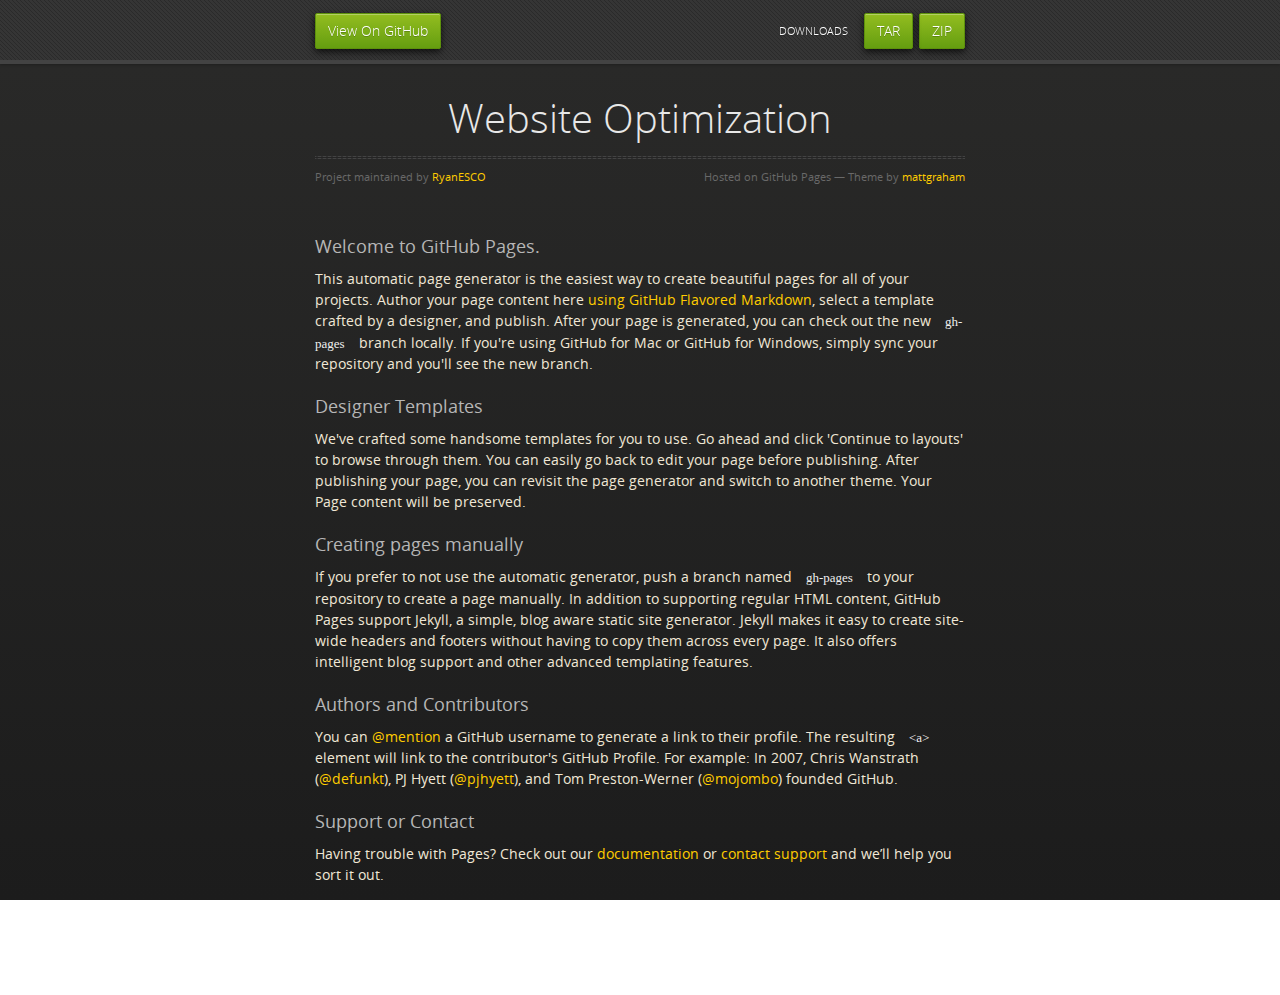
==== index.html @ 78e7f3bd "Create gh-pages branch via GitHub" ====
<!doctype html>
<html>
  <head>
    <meta charset="utf-8">
    <meta http-equiv="X-UA-Compatible" content="chrome=1">
    <title>Website Optimization by RyanESCO</title>
    <link rel="stylesheet" href="stylesheets/styles.css">
    <link rel="stylesheet" href="stylesheets/github-dark.css">
    <script src="https://ajax.googleapis.com/ajax/libs/jquery/1.7.1/jquery.min.js"></script>
    <script src="javascripts/respond.js"></script>
    <!--[if lt IE 9]>
      <script src="//html5shiv.googlecode.com/svn/trunk/html5.js"></script>
    <![endif]-->
    <!--[if lt IE 8]>
    <link rel="stylesheet" href="stylesheets/ie.css">
    <![endif]-->
    <meta name="viewport" content="width=device-width, initial-scale=1, user-scalable=no">

  </head>
  <body>
      <div id="header">
        <nav>
          <li class="fork"><a href="https://github.com/RyanESCO/frontend-nanodegree-mobile-portfolio">View On GitHub</a></li>
          <li class="downloads"><a href="https://github.com/RyanESCO/frontend-nanodegree-mobile-portfolio/zipball/master">ZIP</a></li>
          <li class="downloads"><a href="https://github.com/RyanESCO/frontend-nanodegree-mobile-portfolio/tarball/master">TAR</a></li>
          <li class="title">DOWNLOADS</li>
        </nav>
      </div><!-- end header -->

    <div class="wrapper">

      <section>
        <div id="title">
          <h1>Website Optimization</h1>
          <p></p>
          <hr>
          <span class="credits left">Project maintained by <a href="https://github.com/RyanESCO">RyanESCO</a></span>
          <span class="credits right">Hosted on GitHub Pages &mdash; Theme by <a href="https://twitter.com/michigangraham">mattgraham</a></span>
        </div>

        <h3>
<a id="welcome-to-github-pages" class="anchor" href="#welcome-to-github-pages" aria-hidden="true"><span class="octicon octicon-link"></span></a>Welcome to GitHub Pages.</h3>

<p>This automatic page generator is the easiest way to create beautiful pages for all of your projects. Author your page content here <a href="https://guides.github.com/features/mastering-markdown/">using GitHub Flavored Markdown</a>, select a template crafted by a designer, and publish. After your page is generated, you can check out the new <code>gh-pages</code> branch locally. If you're using GitHub for Mac or GitHub for Windows, simply sync your repository and you'll see the new branch.</p>

<h3>
<a id="designer-templates" class="anchor" href="#designer-templates" aria-hidden="true"><span class="octicon octicon-link"></span></a>Designer Templates</h3>

<p>We've crafted some handsome templates for you to use. Go ahead and click 'Continue to layouts' to browse through them. You can easily go back to edit your page before publishing. After publishing your page, you can revisit the page generator and switch to another theme. Your Page content will be preserved.</p>

<h3>
<a id="creating-pages-manually" class="anchor" href="#creating-pages-manually" aria-hidden="true"><span class="octicon octicon-link"></span></a>Creating pages manually</h3>

<p>If you prefer to not use the automatic generator, push a branch named <code>gh-pages</code> to your repository to create a page manually. In addition to supporting regular HTML content, GitHub Pages support Jekyll, a simple, blog aware static site generator. Jekyll makes it easy to create site-wide headers and footers without having to copy them across every page. It also offers intelligent blog support and other advanced templating features.</p>

<h3>
<a id="authors-and-contributors" class="anchor" href="#authors-and-contributors" aria-hidden="true"><span class="octicon octicon-link"></span></a>Authors and Contributors</h3>

<p>You can <a href="https://github.com/blog/821" class="user-mention">@mention</a> a GitHub username to generate a link to their profile. The resulting <code>&lt;a&gt;</code> element will link to the contributor's GitHub Profile. For example: In 2007, Chris Wanstrath (<a href="https://github.com/defunkt" class="user-mention">@defunkt</a>), PJ Hyett (<a href="https://github.com/pjhyett" class="user-mention">@pjhyett</a>), and Tom Preston-Werner (<a href="https://github.com/mojombo" class="user-mention">@mojombo</a>) founded GitHub.</p>

<h3>
<a id="support-or-contact" class="anchor" href="#support-or-contact" aria-hidden="true"><span class="octicon octicon-link"></span></a>Support or Contact</h3>

<p>Having trouble with Pages? Check out our <a href="https://help.github.com/pages">documentation</a> or <a href="https://github.com/contact">contact support</a> and we’ll help you sort it out.</p>
      </section>

    </div>
    <!--[if !IE]><script>fixScale(document);</script><![endif]-->
    
  </body>
</html>
---- stylesheets/styles.css ----
@font-face {
  font-family: 'OpenSansLight';
  src: url("../fonts/OpenSans-Light-webfont.eot");
  src: url("../fonts/OpenSans-Light-webfont.eot?#iefix") format("embedded-opentype"), url("../fonts/OpenSans-Light-webfont.woff") format("woff"), url("../fonts/OpenSans-Light-webfont.ttf") format("truetype"), url("../fonts/OpenSans-Light-webfont.svg#OpenSansLight") format("svg");
  font-weight: normal;
  font-style: normal;
}

@font-face {
  font-family: 'OpenSansLightItalic';
  src: url("../fonts/OpenSans-LightItalic-webfont.eot");
  src: url("../fonts/OpenSans-LightItalic-webfont.eot?#iefix") format("embedded-opentype"), url("../fonts/OpenSans-LightItalic-webfont.woff") format("woff"), url("../fonts/OpenSans-LightItalic-webfont.ttf") format("truetype"), url("../fonts/OpenSans-LightItalic-webfont.svg#OpenSansLightItalic") format("svg");
  font-weight: normal;
  font-style: normal;
}

@font-face {
  font-family: 'OpenSansRegular';
  src: url("../fonts/OpenSans-Regular-webfont.eot");
  src: url("../fonts/OpenSans-Regular-webfont.eot?#iefix") format("embedded-opentype"), url("../fonts/OpenSans-Regular-webfont.woff") format("woff"), url("../fonts/OpenSans-Regular-webfont.ttf") format("truetype"), url("../fonts/OpenSans-Regular-webfont.svg#OpenSansRegular") format("svg");
  font-weight: normal;
  font-style: normal;
  -webkit-font-smoothing: antialiased;
}

@font-face {
  font-family: 'OpenSansItalic';
  src: url("../fonts/OpenSans-Italic-webfont.eot");
  src: url("../fonts/OpenSans-Italic-webfont.eot?#iefix") format("embedded-opentype"), url("../fonts/OpenSans-Italic-webfont.woff") format("woff"), url("../fonts/OpenSans-Italic-webfont.ttf") format("truetype"), url("../fonts/OpenSans-Italic-webfont.svg#OpenSansItalic") format("svg");
  font-weight: normal;
  font-style: normal;
  -webkit-font-smoothing: antialiased;
}

@font-face {
  font-family: 'OpenSansSemibold';
  src: url("../fonts/OpenSans-Semibold-webfont.eot");
  src: url("../fonts/OpenSans-Semibold-webfont.eot?#iefix") format("embedded-opentype"), url("../fonts/OpenSans-Semibold-webfont.woff") format("woff"), url("../fonts/OpenSans-Semibold-webfont.ttf") format("truetype"), url("../fonts/OpenSans-Semibold-webfont.svg#OpenSansSemibold") format("svg");
  font-weight: normal;
  font-style: normal;
  -webkit-font-smoothing: antialiased;
}

@font-face {
  font-family: 'OpenSansSemiboldItalic';
  src: url("../fonts/OpenSans-SemiboldItalic-webfont.eot");
  src: url("../fonts/OpenSans-SemiboldItalic-webfont.eot?#iefix") format("embedded-opentype"), url("../fonts/OpenSans-SemiboldItalic-webfont.woff") format("woff"), url("../fonts/OpenSans-SemiboldItalic-webfont.ttf") format("truetype"), url("../fonts/OpenSans-SemiboldItalic-webfont.svg#OpenSansSemiboldItalic") format("svg");
  font-weight: normal;
  font-style: normal;
  -webkit-font-smoothing: antialiased;
}

@font-face {
  font-family: 'OpenSansBold';
  src: url("../fonts/OpenSans-Bold-webfont.eot");
  src: url("../fonts/OpenSans-Bold-webfont.eot?#iefix") format("embedded-opentype"), url("../fonts/OpenSans-Bold-webfont.woff") format("woff"), url("../fonts/OpenSans-Bold-webfont.ttf") format("truetype"), url("../fonts/OpenSans-Bold-webfont.svg#OpenSansBold") format("svg");
  font-weight: normal;
  font-style: normal;
  -webkit-font-smoothing: antialiased;
}

@font-face {
  font-family: 'OpenSansBoldItalic';
  src: url("../fonts/OpenSans-BoldItalic-webfont.eot");
  src: url("../fonts/OpenSans-BoldItalic-webfont.eot?#iefix") format("embedded-opentype"), url("../fonts/OpenSans-BoldItalic-webfont.woff") format("woff"), url("../fonts/OpenSans-BoldItalic-webfont.ttf") format("truetype"), url("../fonts/OpenSans-BoldItalic-webfont.svg#OpenSansBoldItalic") format("svg");
  font-weight: normal;
  font-style: normal;
  -webkit-font-smoothing: antialiased;
}

/* normalize.css 2012-02-07T12:37 UTC - https://github.com/necolas/normalize.css */
/* =============================================================================
   HTML5 display definitions
   ========================================================================== */
/*
 * Corrects block display not defined in IE6/7/8/9 & FF3
 */
article,
aside,
details,
figcaption,
figure,
footer,
header,
hgroup,
nav,
section,
summary {
  display: block;
}

/*
 * Corrects inline-block display not defined in IE6/7/8/9 & FF3
 */
audio,
canvas,
video {
  display: inline-block;
  *display: inline;
  *zoom: 1;
}

/*
 * Prevents modern browsers from displaying 'audio' without controls
 */
audio:not([controls]) {
  display: none;
}

/*
 * Addresses styling for 'hidden' attribute not present in IE7/8/9, FF3, S4
 * Known issue: no IE6 support
 */
[hidden] {
  display: none;
}

/* =============================================================================
   Base
   ========================================================================== */
/*
 * 1. Corrects text resizing oddly in IE6/7 when body font-size is set using em units
 *    http://clagnut.com/blog/348/#c790
 * 2. Prevents iOS text size adjust after orientation change, without disabling user zoom
 *    www.456bereastreet.com/archive/201012/controlling_text_size_in_safari_for_ios_without_disabling_user_zoom/
 */
html {
  font-size: 100%;
  /* 1 */
  -webkit-text-size-adjust: 100%;
  /* 2 */
  -ms-text-size-adjust: 100%;
  /* 2 */
}

/*
 * Addresses font-family inconsistency between 'textarea' and other form elements.
 */
html,
button,
input,
select,
textarea {
  font-family: sans-serif;
}

/*
 * Addresses margins handled incorrectly in IE6/7
 */
body {
  margin: 0;
}

/* =============================================================================
   Links
   ========================================================================== */
/*
 * Addresses outline displayed oddly in Chrome
 */
a:focus {
  outline: thin dotted;
}

/*
 * Improves readability when focused and also mouse hovered in all browsers
 * people.opera.com/patrickl/experiments/keyboard/test
 */
a:hover,
a:active {
  outline: 0;
}

/* =============================================================================
   Typography
   ========================================================================== */
/*
 * Addresses font sizes and margins set differently in IE6/7
 * Addresses font sizes within 'section' and 'article' in FF4+, Chrome, S5
 */
h1 {
  font-size: 2em;
  margin: 0.67em 0;
}

h2 {
  font-size: 1.5em;
  margin: 0.83em 0;
}

h3 {
  font-size: 1.17em;
  margin: 1em 0;
}

h4 {
  font-size: 1em;
  margin: 1.33em 0;
}

h5 {
  font-size: 0.83em;
  margin: 1.67em 0;
}

h6 {
  font-size: 0.75em;
  margin: 2.33em 0;
}

/*
 * Addresses styling not present in IE7/8/9, S5, Chrome
 */
abbr[title] {
  border-bottom: 1px dotted;
}

/*
 * Addresses style set to 'bolder' in FF3+, S4/5, Chrome
*/
b,
strong {
  font-weight: bold;
}

blockquote {
  margin: 1em 40px;
}

/*
 * Addresses styling not present in S5, Chrome
 */
dfn {
  font-style: italic;
}

/*
 * Addresses styling not present in IE6/7/8/9
 */
mark {
  background: #ff0;
  color: #000;
}

/*
 * Addresses margins set differently in IE6/7
 */
p,
pre {
  margin: 1em 0;
}

/*
 * Corrects font family set oddly in IE6, S4/5, Chrome
 * en.wikipedia.org/wiki/User:Davidgothberg/Test59
 */
pre,
code,
kbd,
samp {
  font-family: monospace, serif;
  _font-family: 'courier new', monospace;
  font-size: 1em;
}

/*
 * 1. Addresses CSS quotes not supported in IE6/7
 * 2. Addresses quote property not supported in S4
 */
/* 1 */
q {
  quotes: none;
}

/* 2 */
q:before,
q:after {
  content: '';
  content: none;
}

small {
  font-size: 75%;
}

/*
 * Prevents sub and sup affecting line-height in all browsers
 * gist.github.com/413930
 */
sub,
sup {
  font-size: 75%;
  line-height: 0;
  position: relative;
  vertical-align: baseline;
}

sup {
  top: -0.5em;
}

sub {
  bottom: -0.25em;
}

/* =============================================================================
   Lists
   ========================================================================== */
/*
 * Addresses margins set differently in IE6/7
 */
dl,
menu,
ol,
ul {
  margin: 1em 0;
}

dd {
  margin: 0 0 0 40px;
}

/*
 * Addresses paddings set differently in IE6/7
 */
menu,
ol,
ul {
  padding: 0 0 0 40px;
}

/*
 * Corrects list images handled incorrectly in IE7
 */
nav ul,
nav ol {
  list-style: none;
  list-style-image: none;
}

/* =============================================================================
   Embedded content
   ========================================================================== */
/*
 * 1. Removes border when inside 'a' element in IE6/7/8/9, FF3
 * 2. Improves image quality when scaled in IE7
 *    code.flickr.com/blog/2008/11/12/on-ui-quality-the-little-things-client-side-image-resizing/
 */
img {
  border: 0;
  /* 1 */
  -ms-interpolation-mode: bicubic;
  /* 2 */
}

/*
 * Corrects overflow displayed oddly in IE9
 */
svg:not(:root) {
  overflow: hidden;
}

/* =============================================================================
   Figures
   ========================================================================== */
/*
 * Addresses margin not present in IE6/7/8/9, S5, O11
 */
figure {
  margin: 0;
}

/* =============================================================================
   Forms
   ========================================================================== */
/*
 * Corrects margin displayed oddly in IE6/7
 */
form {
  margin: 0;
}

/*
 * Define consistent border, margin, and padding
 */
fieldset {
  border: 1px solid #c0c0c0;
  margin: 0 2px;
  padding: 0.35em 0.625em 0.75em;
}

/*
 * 1. Corrects color not being inherited in IE6/7/8/9
 * 2. Corrects text not wrapping in FF3 
 * 3. Corrects alignment displayed oddly in IE6/7
 */
legend {
  border: 0;
  /* 1 */
  padding: 0;
  white-space: normal;
  /* 2 */
  *margin-left: -7px;
  /* 3 */
}

/*
 * 1. Corrects font size not being inherited in all browsers
 * 2. Addresses margins set differently in IE6/7, FF3+, S5, Chrome
 * 3. Improves appearance and consistency in all browsers
 */
button,
input,
select,
textarea {
  font-size: 100%;
  /* 1 */
  margin: 0;
  /* 2 */
  vertical-align: baseline;
  /* 3 */
  *vertical-align: middle;
  /* 3 */
}

/*
 * Addresses FF3/4 setting line-height on 'input' using !important in the UA stylesheet
 */
button,
input {
  line-height: normal;
  /* 1 */
}

/*
 * 1. Improves usability and consistency of cursor style between image-type 'input' and others
 * 2. Corrects inability to style clickable 'input' types in iOS
 * 3. Removes inner spacing in IE7 without affecting normal text inputs
 *    Known issue: inner spacing remains in IE6
 */
button,
input[type="button"],
input[type="reset"],
input[type="submit"] {
  cursor: pointer;
  /* 1 */
  -webkit-appearance: button;
  /* 2 */
  *overflow: visible;
  /* 3 */
}

/*
 * Re-set default cursor for disabled elements
 */
button[disabled],
input[disabled] {
  cursor: default;
}

/*
 * 1. Addresses box sizing set to content-box in IE8/9
 * 2. Removes excess padding in IE8/9
 * 3. Removes excess padding in IE7
      Known issue: excess padding remains in IE6
 */
input[type="checkbox"],
input[type="radio"] {
  box-sizing: border-box;
  /* 1 */
  padding: 0;
  /* 2 */
  *height: 13px;
  /* 3 */
  *width: 13px;
  /* 3 */
}

/*
 * 1. Addresses appearance set to searchfield in S5, Chrome
 * 2. Addresses box-sizing set to border-box in S5, Chrome (include -moz to future-proof)
 */
input[type="search"] {
  -webkit-appearance: textfield;
  /* 1 */
  -moz-box-sizing: content-box;
  -webkit-box-sizing: content-box;
  /* 2 */
  box-sizing: content-box;
}

/*
 * Removes inner padding and search cancel button in S5, Chrome on OS X
 */
input[type="search"]::-webkit-search-decoration,
input[type="search"]::-webkit-search-cancel-button {
  -webkit-appearance: none;
}

/*
 * Removes inner padding and border in FF3+
 * www.sitepen.com/blog/2008/05/14/the-devils-in-the-details-fixing-dojos-toolbar-buttons/
 */
button::-moz-focus-inner,
input::-moz-focus-inner {
  border: 0;
  padding: 0;
}

/*
 * 1. Removes default vertical scrollbar in IE6/7/8/9
 * 2. Improves readability and alignment in all browsers
 */
textarea {
  overflow: auto;
  /* 1 */
  vertical-align: top;
  /* 2 */
}

/* =============================================================================
   Tables
   ========================================================================== */
/*
 * Remove most spacing between table cells
 */
table {
  border-collapse: collapse;
  border-spacing: 0;
}

body {
  padding: 0px 0 20px 0px;
  margin: 0px;
  font: 14px/1.5 "OpenSansRegular", "Helvetica Neue", Helvetica, Arial, sans-serif;
  color: #f0e7d5;
  font-weight: normal;
  background: #252525;
  background-attachment: fixed !important;
  background: -webkit-gradient(linear, 50% 0%, 50% 100%, color-stop(0%, #2a2a29), color-stop(100%, #1c1c1c));
  background: -webkit-linear-gradient(#2a2a29, #1c1c1c);
  background: -moz-linear-gradient(#2a2a29, #1c1c1c);
  background: -o-linear-gradient(#2a2a29, #1c1c1c);
  background: -ms-linear-gradient(#2a2a29, #1c1c1c);
  background: linear-gradient(#2a2a29, #1c1c1c);
}

h1, h2, h3, h4, h5, h6 {
  color: #e8e8e8;
  margin: 0 0 10px;
  font-family: 'OpenSansRegular', "Helvetica Neue", Helvetica, Arial, sans-serif;
  font-weight: normal;
}

p, ul, ol, table, pre, dl {
  margin: 0 0 20px;
}

h1, h2, h3 {
  line-height: 1.1;
}

h1 {
  font-size: 28px;
}

h2 {
  font-size: 24px;
}

h4, h5, h6 {
  color: #e8e8e8;
}

h3 {
  font-size: 18px;
  line-height: 24px;
  font-family: 'OpenSansRegular', "Helvetica Neue", Helvetica, Arial, sans-serif !important;
  font-weight: normal;
  color: #b6b6b6;
}

a {
  color: #ffcc00;
  font-weight: 400;
  text-decoration: none;
}
a:hover {
  color: #ffeb9b;
}

a small {
  font-size: 11px;
  color: #666;
  margin-top: -0.6em;
  display: block;
}

ul {
  list-style-image: url("../images/bullet.png");
}

strong {
  font-family: 'OpenSansBold', "Helvetica Neue", Helvetica, Arial, sans-serif !important;
  font-weight: normal;
}

.wrapper {
  max-width: 650px;
  margin: 0 auto;
  position: relative;
  padding: 0 20px;
}

section img {
  max-width: 100%;
}

blockquote {
  border-left: 3px solid #ffcc00;
  margin: 0;
  padding: 0 0 0 20px;
  font-style: italic;
}

code {
  font-family: "Lucida Sans", Monaco, Bitstream Vera Sans Mono, Lucida Console, Terminal;
  color: #efefef;
  font-size: 13px;
  margin: 0 4px;
  padding: 4px 6px;
  -moz-border-radius: 2px;
  -webkit-border-radius: 2px;
  -o-border-radius: 2px;
  -ms-border-radius: 2px;
  -khtml-border-radius: 2px;
  border-radius: 2px;
}

pre {
  padding: 8px 15px;
  background: #191919;
  -moz-border-radius: 2px;
  -webkit-border-radius: 2px;
  -o-border-radius: 2px;
  -ms-border-radius: 2px;
  -khtml-border-radius: 2px;
  border-radius: 2px;
  border: 1px solid #121212;
  -moz-box-shadow: inset 0 1px 3px rgba(0, 0, 0, 0.3);
  -webkit-box-shadow: inset 0 1px 3px rgba(0, 0, 0, 0.3);
  -o-box-shadow: inset 0 1px 3px rgba(0, 0, 0, 0.3);
  box-shadow: inset 0 1px 3px rgba(0, 0, 0, 0.3);
  overflow: auto;
  overflow-y: hidden;
}
pre code {
  color: #efefef;
  text-shadow: 0px 1px 0px #000;
  margin: 0;
  padding: 0;
}

table {
  width: 100%;
  border-collapse: collapse;
}

th {
  text-align: left;
  padding: 5px 10px;
  border-bottom: 1px solid #434343;
  color: #b6b6b6;
  font-family: 'OpenSansSemibold', "Helvetica Neue", Helvetica, Arial, sans-serif !important;
  font-weight: normal;
}

td {
  text-align: left;
  padding: 5px 10px;
  border-bottom: 1px solid #434343;
}

hr {
  border: 0;
  outline: none;
  height: 3px;
  background: transparent url("../images/hr.gif") center center repeat-x;
  margin: 0 0 20px;
}

dt {
  color: #F0E7D5;
  font-family: 'OpenSansSemibold', "Helvetica Neue", Helvetica, Arial, sans-serif !important;
  font-weight: normal;
}

#header {
  z-index: 100;
  left: 0;
  top: 0px;
  height: 60px;
  width: 100%;
  position: fixed;
  background: url(../images/nav-bg.gif) #353535;
  border-bottom: 4px solid #434343;
  -moz-box-shadow: 0px 1px 3px rgba(0, 0, 0, 0.25);
  -webkit-box-shadow: 0px 1px 3px rgba(0, 0, 0, 0.25);
  -o-box-shadow: 0px 1px 3px rgba(0, 0, 0, 0.25);
  box-shadow: 0px 1px 3px rgba(0, 0, 0, 0.25);
}
#header nav {
  max-width: 650px;
  margin: 0 auto;
  padding: 0 10px;
  background: blue;
  margin: 6px auto;
}
#header nav li {
  font-family: 'OpenSansLight', "Helvetica Neue", Helvetica, Arial, sans-serif;
  font-weight: normal;
  list-style: none;
  display: inline;
  color: white;
  line-height: 50px;
  text-shadow: 0px 1px 0px rgba(0, 0, 0, 0.2);
  font-size: 14px;
}
#header nav li a {
  color: white;
  border: 1px solid #5d910b;
  background: -webkit-gradient(linear, 50% 0%, 50% 100%, color-stop(0%, #93bd20), color-stop(100%, #659e10));
  background: -webkit-linear-gradient(#93bd20, #659e10);
  background: -moz-linear-gradient(#93bd20, #659e10);
  background: -o-linear-gradient(#93bd20, #659e10);
  background: -ms-linear-gradient(#93bd20, #659e10);
  background: linear-gradient(#93bd20, #659e10);
  -moz-border-radius: 2px;
  -webkit-border-radius: 2px;
  -o-border-radius: 2px;
  -ms-border-radius: 2px;
  -khtml-border-radius: 2px;
  border-radius: 2px;
  -moz-box-shadow: inset 0px 1px 0px rgba(255, 255, 255, 0.3), 0px 3px 7px rgba(0, 0, 0, 0.7);
  -webkit-box-shadow: inset 0px 1px 0px rgba(255, 255, 255, 0.3), 0px 3px 7px rgba(0, 0, 0, 0.7);
  -o-box-shadow: inset 0px 1px 0px rgba(255, 255, 255, 0.3), 0px 3px 7px rgba(0, 0, 0, 0.7);
  box-shadow: inset 0px 1px 0px rgba(255, 255, 255, 0.3), 0px 3px 7px rgba(0, 0, 0, 0.7);
  background-color: #93bd20;
  padding: 10px 12px;
  margin-top: 6px;
  line-height: 14px;
  font-size: 14px;
  display: inline-block;
  text-align: center;
}
#header nav li a:hover {
  background: -webkit-gradient(linear, 50% 0%, 50% 100%, color-stop(0%, #749619), color-stop(100%, #527f0e));
  background: -webkit-linear-gradient(#749619, #527f0e);
  background: -moz-linear-gradient(#749619, #527f0e);
  background: -o-linear-gradient(#749619, #527f0e);
  background: -ms-linear-gradient(#749619, #527f0e);
  background: linear-gradient(#749619, #527f0e);
  background-color: #659e10;
  border: 1px solid #527f0e;
  -moz-box-shadow: inset 0px 1px 1px rgba(0, 0, 0, 0.2), 0px 1px 0px rgba(0, 0, 0, 0);
  -webkit-box-shadow: inset 0px 1px 1px rgba(0, 0, 0, 0.2), 0px 1px 0px rgba(0, 0, 0, 0);
  -o-box-shadow: inset 0px 1px 1px rgba(0, 0, 0, 0.2), 0px 1px 0px rgba(0, 0, 0, 0);
  box-shadow: inset 0px 1px 1px rgba(0, 0, 0, 0.2), 0px 1px 0px rgba(0, 0, 0, 0);
}
#header nav li.fork {
  float: left;
  margin-left: 0px;
}
#header nav li.downloads {
  float: right;
  margin-left: 6px;
}
#header nav li.title {
  float: right;
  margin-right: 10px;
  font-size: 11px;
}

section {
  max-width: 650px;
  padding: 30px 0px 50px 0px;
  margin: 20px 0;
  margin-top: 70px;
}
section #title {
  border: 0;
  outline: none;
  margin: 0 0 50px 0;
  padding: 0 0 5px 0;
}
section #title h1 {
  font-family: 'OpenSansLight', "Helvetica Neue", Helvetica, Arial, sans-serif;
  font-weight: normal;
  font-size: 40px;
  text-align: center;
  line-height: 36px;
}
section #title p {
  color: #d7cfbe;
  font-family: 'OpenSansLight', "Helvetica Neue", Helvetica, Arial, sans-serif;
  font-weight: normal;
  font-size: 18px;
  text-align: center;
}
section #title .credits {
  font-size: 11px;
  font-family: 'OpenSansRegular', "Helvetica Neue", Helvetica, Arial, sans-serif;
  font-weight: normal;
  color: #696969;
  margin-top: -10px;
}
section #title .credits.left {
  float: left;
}
section #title .credits.right {
  float: right;
}

@media print, screen and (max-width: 720px) {
  #title .credits {
    display: block;
    width: 100%;
    line-height: 30px;
    text-align: center;
  }
  #title .credits .left {
    float: none;
    display: block;
  }
  #title .credits .right {
    float: none;
    display: block;
  }
}
@media print, screen and (max-width: 480px) {
  #header {
    margin-top: -20px;
  }

  section {
    margin-top: 40px;
  }

  nav {
    display: none;
  }
}
---- stylesheets/github-dark.css ----
/*
   Copyright 2014 GitHub Inc.

   Licensed under the Apache License, Version 2.0 (the "License");
   you may not use this file except in compliance with the License.
   You may obtain a copy of the License at

       http://www.apache.org/licenses/LICENSE-2.0

   Unless required by applicable law or agreed to in writing, software
   distributed under the License is distributed on an "AS IS" BASIS,
   WITHOUT WARRANTIES OR CONDITIONS OF ANY KIND, either express or implied.
   See the License for the specific language governing permissions and
   limitations under the License.

*/

.pl-c /* comment */ {
  color: #969896;
}

.pl-c1      /* constant, markup.raw, meta.diff.header, meta.module-reference, meta.property-name, support, support.constant, support.variable, variable.other.constant */,
.pl-s .pl-v /* string variable */ {
  color: #0099cd;
}

.pl-e  /* entity */,
.pl-en /* entity.name */ {
  color: #9774cb;
}

.pl-s .pl-s1 /* string source */,
.pl-smi      /* storage.modifier.import, storage.modifier.package, storage.type.java, variable.other, variable.parameter.function */ {
  color: #ddd;
}

.pl-ent /* entity.name.tag */ {
  color: #7bcc72;
}

.pl-k /* keyword, storage, storage.type */ {
  color: #cc2372;
}

.pl-pds              /* punctuation.definition.string, string.regexp.character-class */,
.pl-s                /* string */,
.pl-s .pl-pse .pl-s1 /* string punctuation.section.embedded source */,
.pl-sr               /* string.regexp */,
.pl-sr .pl-cce       /* string.regexp constant.character.escape */,
.pl-sr .pl-sra       /* string.regexp string.regexp.arbitrary-repitition */,
.pl-sr .pl-sre       /* string.regexp source.ruby.embedded */ {
  color: #3c66e2;
}

.pl-v /* variable */ {
  color: #fb8764;
}

.pl-id /* invalid.deprecated */ {
  color: #e63525;
}

.pl-ii /* invalid.illegal */ {
  background-color: #e63525;
  color: #f8f8f8;
}

.pl-sr .pl-cce /* string.regexp constant.character.escape */ {
  color: #7bcc72;
  font-weight: bold;
}

.pl-ml /* markup.list */ {
  color: #c26b2b;
}

.pl-mh        /* markup.heading */,
.pl-mh .pl-en /* markup.heading entity.name */,
.pl-ms        /* meta.separator */ {
  color: #264ec5;
  font-weight: bold;
}

.pl-mq /* markup.quote */ {
  color: #00acac;
}

.pl-mi /* markup.italic */ {
  color: #ddd;
  font-style: italic;
}

.pl-mb /* markup.bold */ {
  color: #ddd;
  font-weight: bold;
}

.pl-md /* markup.deleted, meta.diff.header.from-file */ {
  background-color: #ffecec;
  color: #bd2c00;
}

.pl-mi1 /* markup.inserted, meta.diff.header.to-file */ {
  background-color: #eaffea;
  color: #55a532;
}

.pl-mdr /* meta.diff.range */ {
  color: #9774cb;
  font-weight: bold;
}

.pl-mo /* meta.output */ {
  color: #264ec5;
}
---- stylesheets/ie.css ----
nav {
  display: none;
}
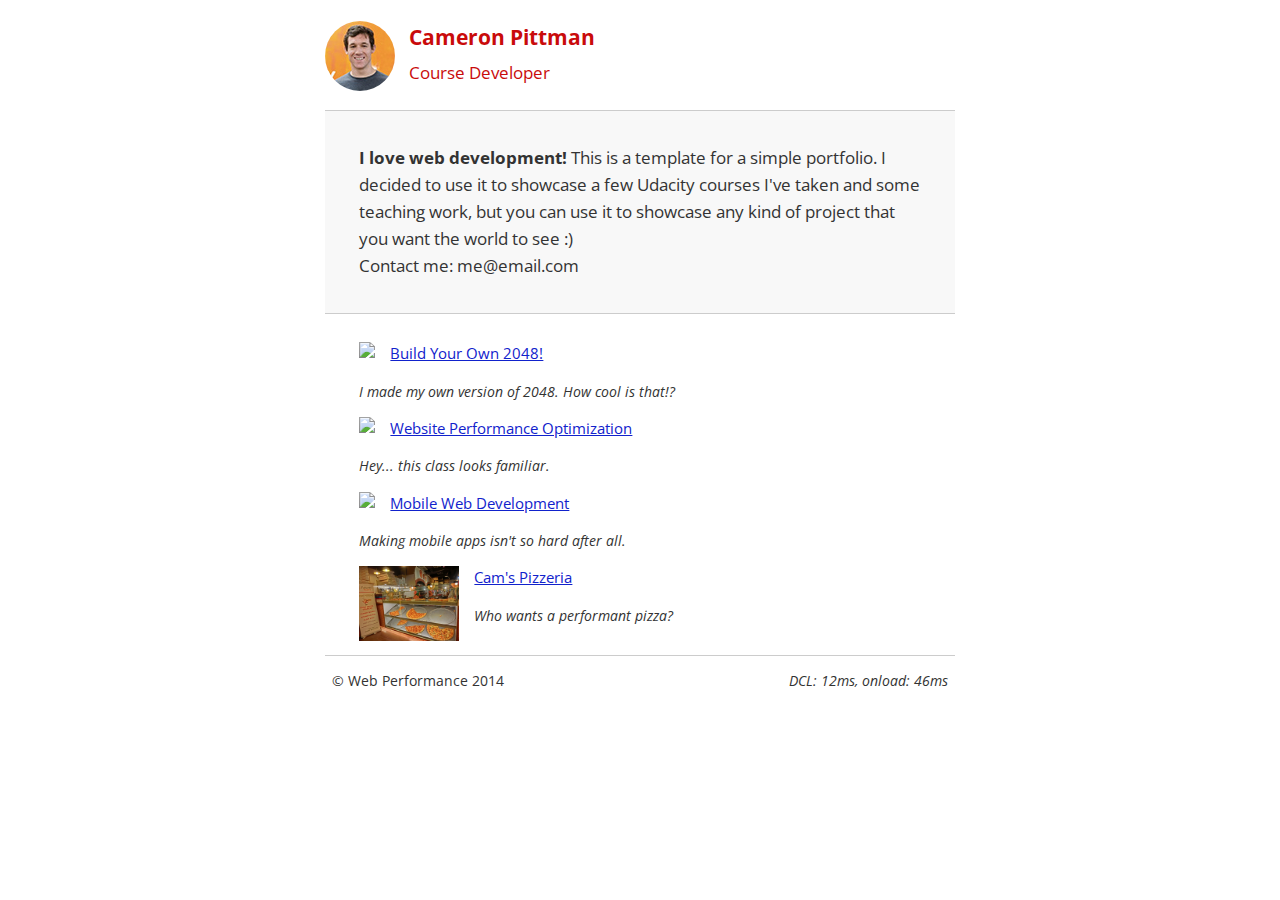
==== commit 7238d58d: "Initial Commit" ====
--- a/index.html
+++ b/index.html
@@ -1,71 +1,71 @@
-<!doctype html>
-<html>
+<!DOCTYPE html>
+<html lang="en">
   <head>
     <meta charset="utf-8">
-    <meta http-equiv="X-UA-Compatible" content="chrome=1">
-    <title>Website Optimization by RyanESCO</title>
-    <link rel="stylesheet" href="stylesheets/styles.css">
-    <link rel="stylesheet" href="stylesheets/github-dark.css">
-    <script src="https://ajax.googleapis.com/ajax/libs/jquery/1.7.1/jquery.min.js"></script>
-    <script src="javascripts/respond.js"></script>
-    <!--[if lt IE 9]>
-      <script src="//html5shiv.googlecode.com/svn/trunk/html5.js"></script>
-    <![endif]-->
-    <!--[if lt IE 8]>
-    <link rel="stylesheet" href="stylesheets/ie.css">
-    <![endif]-->
-    <meta name="viewport" content="width=device-width, initial-scale=1, user-scalable=no">
+    <meta name="viewport" content="width=device-width, initial-scale=1">
+    <meta name="description" content=" FILL ME IN ">
+    <meta name="author" content=" FILL ME IN ">
+    <title>Cameron Pittman: Portfolio</title>
 
+    <!-- Hmm, what is the impact of web fonts on speed? Measure it... -->
+    <link href="//fonts.googleapis.com/css?family=Open+Sans:400,700" rel="stylesheet">
+
+    <link href="css/style.css" rel="stylesheet">
+    <link href="css/print.css" rel="stylesheet">
+
+    <script>
+      (function(w,g){w['GoogleAnalyticsObject']=g;
+      w[g]=w[g]||function(){(w[g].q=w[g].q||[]).push(arguments)};w[g].l=1*new Date();})(window,'ga');
+
+      // TODO: replace with your Google Analytics profile ID.
+      ga('create', 'UA-XXXX-Y');
+      ga('send', 'pageview');
+    </script>
+    <script src="http://www.google-analytics.com/analytics.js"></script>
+    <script async src="js/perfmatters.js"></script>
   </head>
+
   <body>
-      <div id="header">
-        <nav>
-          <li class="fork"><a href="https://github.com/RyanESCO/frontend-nanodegree-mobile-portfolio">View On GitHub</a></li>
-          <li class="downloads"><a href="https://github.com/RyanESCO/frontend-nanodegree-mobile-portfolio/zipball/master">ZIP</a></li>
-          <li class="downloads"><a href="https://github.com/RyanESCO/frontend-nanodegree-mobile-portfolio/tarball/master">TAR</a></li>
-          <li class="title">DOWNLOADS</li>
-        </nav>
-      </div><!-- end header -->
+    <header>
+      <a href="/"><img src="img/profilepic.jpg"></a>
+      <p>Cameron Pittman<br><span>Course Developer</span></p>
+    </header>
 
-    <div class="wrapper">
+    <div class="container">
+      <div class="hero">
+        <strong>I love web development!</strong> This is a template for a simple portfolio. I decided to use it to showcase a few Udacity courses I've taken and some teaching work, but you can use it to showcase any kind of project that you want the world to see :) <br> Contact me: me@email.com
+      </div>
 
-      <section>
-        <div id="title">
-          <h1>Website Optimization</h1>
-          <p></p>
-          <hr>
-          <span class="credits left">Project maintained by <a href="https://github.com/RyanESCO">RyanESCO</a></span>
-          <span class="credits right">Hosted on GitHub Pages &mdash; Theme by <a href="https://twitter.com/michigangraham">mattgraham</a></span>
-        </div>
+      <div class="content">
+        <ul>
+          <li>
+            <img src="https://lh4.ggpht.com/kJEnfqhPvtm4m3EneSZ4fWYGS8lW4YNhEjk6zPkyrQaBUHc-2Y_ElDic99NHI0h-UBLXVbRCjFybFvrWxdk=s100">
+            <a href="project-2048.html">Build Your Own 2048!</a>
+            <p>I made my own version of 2048. How cool is that!?</p>
+          </li>
 
-        <h3>
-<a id="welcome-to-github-pages" class="anchor" href="#welcome-to-github-pages" aria-hidden="true"><span class="octicon octicon-link"></span></a>Welcome to GitHub Pages.</h3>
+          <li>
+            <img src="https://lh6.ggpht.com/f_0W8h__3G99CWTjnMjD8BUKm7yp2-wJyApLtTwFoFtlal2ULf_JgHIsOQq2NiYfKOdMlXlMHDKNo5XVZLs=s100">
+            <a href="project-webperf.html">Website Performance Optimization</a>
+            <p>Hey... this class looks familiar.</p>
+          </li>
 
-<p>This automatic page generator is the easiest way to create beautiful pages for all of your projects. Author your page content here <a href="https://guides.github.com/features/mastering-markdown/">using GitHub Flavored Markdown</a>, select a template crafted by a designer, and publish. After your page is generated, you can check out the new <code>gh-pages</code> branch locally. If you're using GitHub for Mac or GitHub for Windows, simply sync your repository and you'll see the new branch.</p>
+          <li>
+            <img src="https://lh5.ggpht.com/IKdCmTWn8a2nMhlwMYzryvzRN5CUZAOBr4tDrEAbszV7TIFe9pRAInA4kkYcgTXwrifJsBEsq1agTueuu-g=s100">
+            <a href="project-mobile.html">Mobile Web Development</a>
+            <p>Making mobile apps isn't so hard after all.</p>
+          </li>
 
-<h3>
-<a id="designer-templates" class="anchor" href="#designer-templates" aria-hidden="true"><span class="octicon octicon-link"></span></a>Designer Templates</h3>
+          <li>
+            <img style="width: 100px;" src="views/images/pizzeria.jpg">
+            <a href="views/pizza.html">Cam's Pizzeria</a>
+            <p>Who wants a performant pizza?</p>
+          </li>
+        </ul>
+    </div>
 
-<p>We've crafted some handsome templates for you to use. Go ahead and click 'Continue to layouts' to browse through them. You can easily go back to edit your page before publishing. After publishing your page, you can revisit the page generator and switch to another theme. Your Page content will be preserved.</p>
-
-<h3>
-<a id="creating-pages-manually" class="anchor" href="#creating-pages-manually" aria-hidden="true"><span class="octicon octicon-link"></span></a>Creating pages manually</h3>
-
-<p>If you prefer to not use the automatic generator, push a branch named <code>gh-pages</code> to your repository to create a page manually. In addition to supporting regular HTML content, GitHub Pages support Jekyll, a simple, blog aware static site generator. Jekyll makes it easy to create site-wide headers and footers without having to copy them across every page. It also offers intelligent blog support and other advanced templating features.</p>
-
-<h3>
-<a id="authors-and-contributors" class="anchor" href="#authors-and-contributors" aria-hidden="true"><span class="octicon octicon-link"></span></a>Authors and Contributors</h3>
-
-<p>You can <a href="https://github.com/blog/821" class="user-mention">@mention</a> a GitHub username to generate a link to their profile. The resulting <code>&lt;a&gt;</code> element will link to the contributor's GitHub Profile. For example: In 2007, Chris Wanstrath (<a href="https://github.com/defunkt" class="user-mention">@defunkt</a>), PJ Hyett (<a href="https://github.com/pjhyett" class="user-mention">@pjhyett</a>), and Tom Preston-Werner (<a href="https://github.com/mojombo" class="user-mention">@mojombo</a>) founded GitHub.</p>
-
-<h3>
-<a id="support-or-contact" class="anchor" href="#support-or-contact" aria-hidden="true"><span class="octicon octicon-link"></span></a>Support or Contact</h3>
-
-<p>Having trouble with Pages? Check out our <a href="https://help.github.com/pages">documentation</a> or <a href="https://github.com/contact">contact support</a> and we’ll help you sort it out.</p>
-      </section>
-
-    </div>
-    <!--[if !IE]><script>fixScale(document);</script><![endif]-->
-    
+    <footer>
+      <p>&copy; Web Performance 2014 <span id="crp-stats"></span></p>
+    </footer>
   </body>
 </html>
--- a/css/style.css
+++ b/css/style.css
@@ -0,0 +1,49 @@
+html {
+  font-size: 100%;
+  overflow-y: scroll;
+  -webkit-tap-highlight-color: rgba(0,0,0,0);
+  -ms-text-size-adjust: 100%;
+  -webkit-text-size-adjust: none;
+}
+body { margin: 0; font-size: 14px; line-height: 1.61; font-weight: 400; }
+body, button, input, select, textarea { font-family: 'Open Sans', sans-serif; color: #333; }
+
+a { color: #12C; }
+a:visited { color: #61C; }
+a:focus { outline: thin dotted; }
+a:hover, a:active { color: #c00; outline: 0; }
+
+b, strong { font-weight: bold; }
+pre, code { font-family: monospace, monospace; font-size: 1em; }
+ul, ol { margin: 1em 0; padding: 0 0 0 20px; }
+img { border: 0; max-width: 100%; }
+
+body { background: #fff; }
+header, footer, .container { max-width: 45em; margin: 0 auto; }
+
+header { padding: 0 0.5em; color: #C90B0B; }
+header img { border-radius: 40px; float: left; }
+header p { font-size:1.5em; font-weight: bold; padding-left: 4em;}
+header p span { font-size: 0.8em; font-weight: normal;}
+
+.hero { padding: 2em; background-color: #f8f8f8; font-size:1.2em;
+  border-bottom: 1px solid #ccc;
+  border-top: 1px solid #ccc;
+}
+
+.content { padding: 1em 1em; }
+.content li { list-style-type: none; font-size: 1.1em;}
+li img { float:left; padding-right: 1em; }
+li p { font-size: 0.9em; font-style: italic; }
+
+footer {
+  padding: 0 0.5em;
+  border-top: 1px solid #ccc;
+}
+footer span { float: right; font-style: italic; }
+
+/* Smartphones (portrait) */
+@media only screen and (max-width: 480px) {
+  body { font-size: 12px;}
+  header p { padding-left: 4.5em;}
+}
--- a/css/print.css
+++ b/css/print.css
@@ -0,0 +1,10 @@
+@media print {
+  * { background: transparent !important; color: black !important; text-shadow: none !important; filter:none !important; -ms-filter: none !important; }
+  a, a:visited { color: #444 !important; text-decoration: underline; }
+  a[href]:after { content: " (" attr(href) ")"; }
+  tr, img { page-break-inside: avoid; }
+  img { max-width: 100% !important; }
+  @page { margin: 0.5cm; }
+  p, h2, h3 { orphans: 3; widows: 3; }
+  h2, h3{ page-break-after: avoid; }
+}
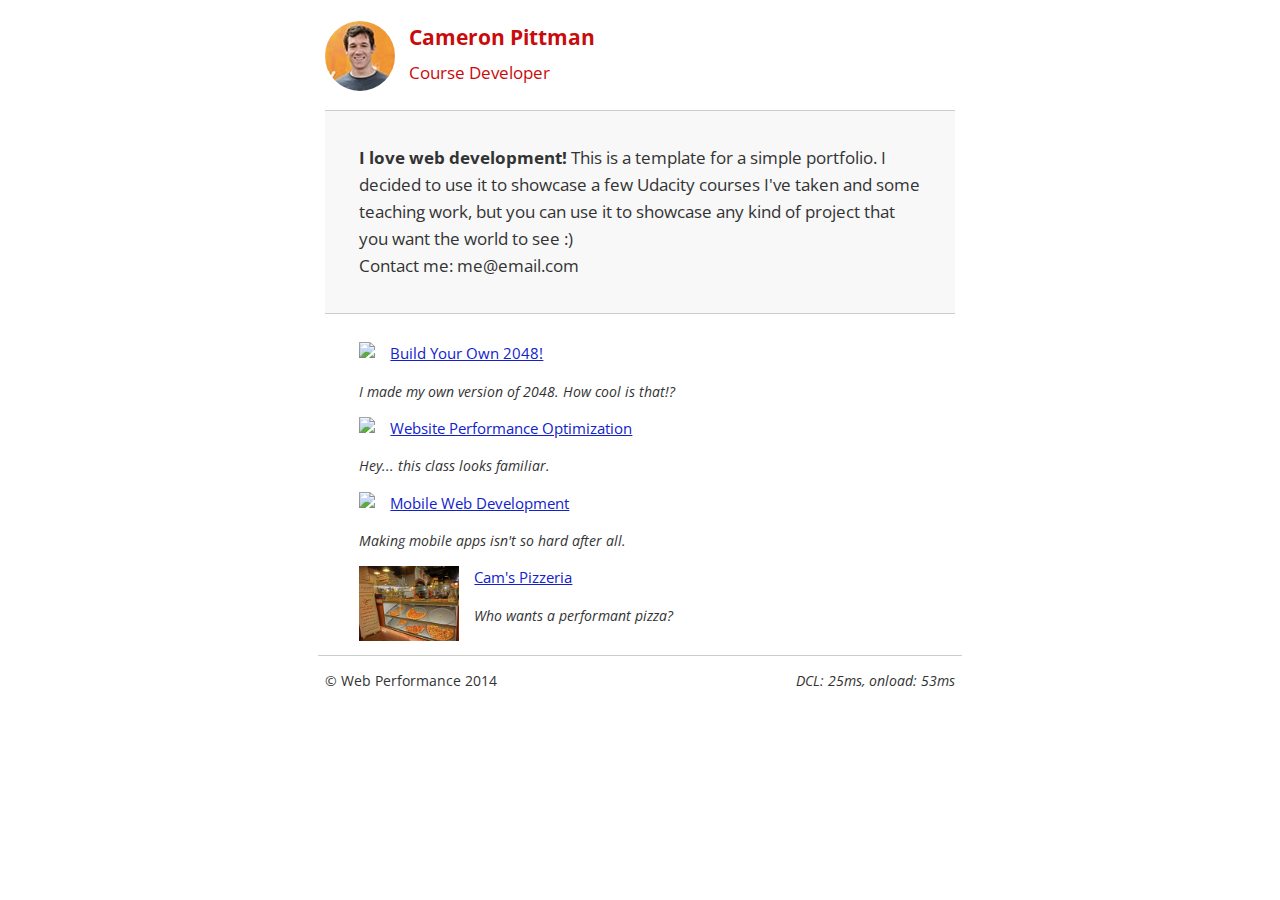
==== commit c2dcae30: "Compress Images and add Google Analytics tracking code id" ====
--- a/index.html
+++ b/index.html
@@ -13,15 +13,17 @@
     <link href="css/style.css" rel="stylesheet">
     <link href="css/print.css" rel="stylesheet">
 
-    <script>
-      (function(w,g){w['GoogleAnalyticsObject']=g;
-      w[g]=w[g]||function(){(w[g].q=w[g].q||[]).push(arguments)};w[g].l=1*new Date();})(window,'ga');
+<script>
+  (function(i,s,o,g,r,a,m){i['GoogleAnalyticsObject']=r;i[r]=i[r]||function(){
+  (i[r].q=i[r].q||[]).push(arguments)},i[r].l=1*new Date();a=s.createElement(o),
+  m=s.getElementsByTagName(o)[0];a.async=1;a.src=g;m.parentNode.insertBefore(a,m)
+  })(window,document,'script','//www.google-analytics.com/analytics.js','ga');
 
-      // TODO: replace with your Google Analytics profile ID.
-      ga('create', 'UA-XXXX-Y');
-      ga('send', 'pageview');
-    </script>
-    <script src="http://www.google-analytics.com/analytics.js"></script>
+  ga('create', 'UA-65165200-1', 'auto');
+  ga('send', 'pageview');
+
+</script>
+    <script src="http://www.google-analytics.com/analytics.js" async></script>
     <script async src="js/perfmatters.js"></script>
   </head>
 
@@ -63,6 +65,7 @@
           </li>
         </ul>
     </div>
+    </div>
 
     <footer>
       <p>&copy; Web Performance 2014 <span id="crp-stats"></span></p>
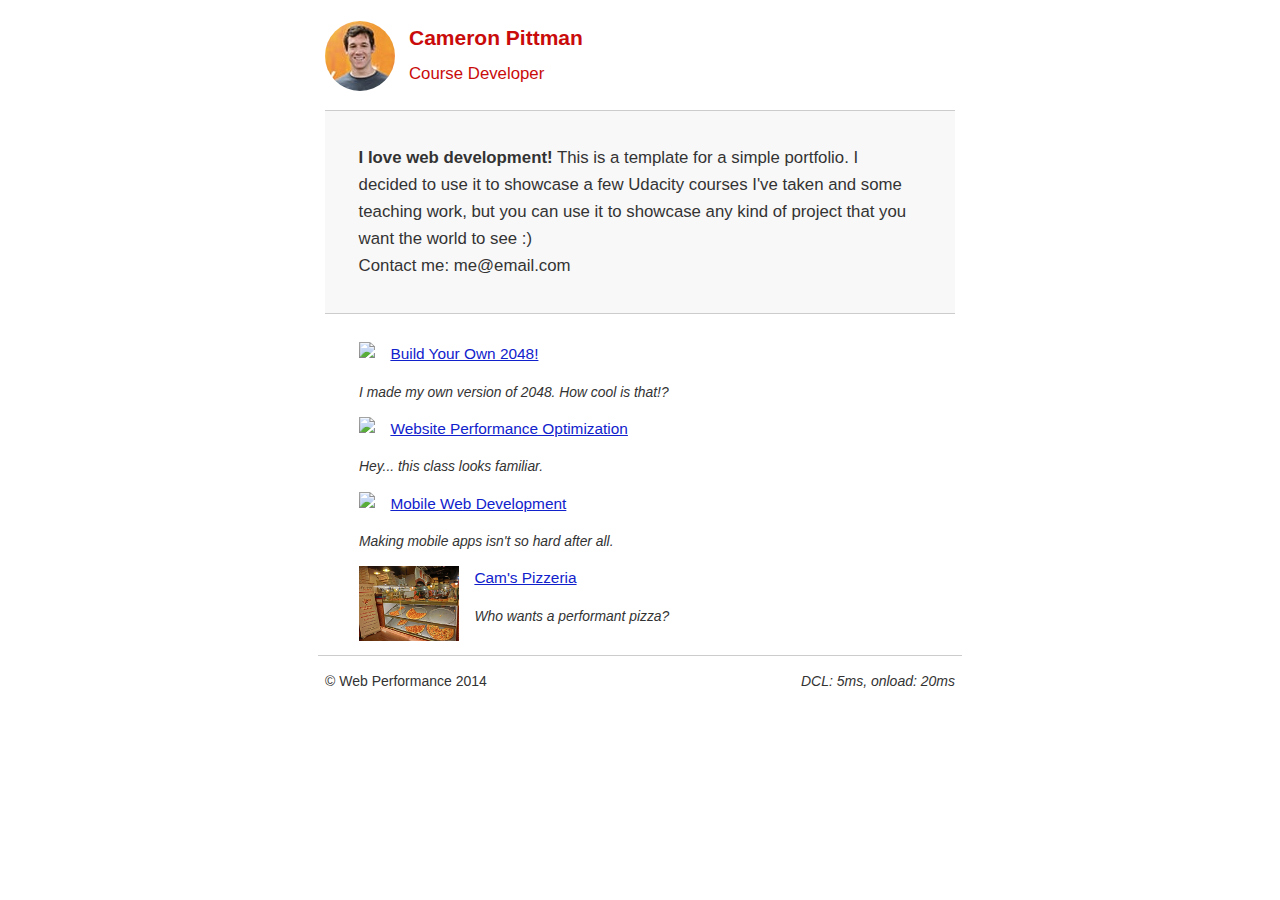
==== commit 56a5e1f5: "Remove analytics" ====
--- a/index.html
+++ b/index.html
@@ -1,18 +1,16 @@
 <!DOCTYPE html>
 <html lang="en">
-  <head>
-    <meta charset="utf-8">
-    <meta name="viewport" content="width=device-width, initial-scale=1">
-    <meta name="description" content=" FILL ME IN ">
-    <meta name="author" content=" FILL ME IN ">
-    <title>Cameron Pittman: Portfolio</title>
+<head>
+<meta charset="utf-8">
+<meta name="viewport" content="width=device-width, initial-scale=1">
+<meta name="description" content=" FILL ME IN ">
+<meta name="author" content=" FILL ME IN ">
+<title>Ryan Dymock modifications to Portfolio</title>
 
-    <!-- Hmm, what is the impact of web fonts on speed? Measure it... -->
-    <link href="//fonts.googleapis.com/css?family=Open+Sans:400,700" rel="stylesheet">
+<link href="css/style.css" rel="stylesheet">
+<link href="css/print.css" rel="stylesheet">
 
-    <link href="css/style.css" rel="stylesheet">
-    <link href="css/print.css" rel="stylesheet">
-
+<!--<script src="http://www.google-analytics.com/analytics.js" async></script>
 <script>
   (function(i,s,o,g,r,a,m){i['GoogleAnalyticsObject']=r;i[r]=i[r]||function(){
   (i[r].q=i[r].q||[]).push(arguments)},i[r].l=1*new Date();a=s.createElement(o),
@@ -22,53 +20,38 @@
   ga('create', 'UA-65165200-1', 'auto');
   ga('send', 'pageview');
 
-</script>
-    <script src="http://www.google-analytics.com/analytics.js" async></script>
-    <script async src="js/perfmatters.js"></script>
-  </head>
+</script>-->
 
-  <body>
-    <header>
-      <a href="/"><img src="img/profilepic.jpg"></a>
-      <p>Cameron Pittman<br><span>Course Developer</span></p>
-    </header>
+<script async src="js/perfmatters.js"></script>
+</head>
 
-    <div class="container">
-      <div class="hero">
-        <strong>I love web development!</strong> This is a template for a simple portfolio. I decided to use it to showcase a few Udacity courses I've taken and some teaching work, but you can use it to showcase any kind of project that you want the world to see :) <br> Contact me: me@email.com
-      </div>
-
-      <div class="content">
-        <ul>
-          <li>
-            <img src="https://lh4.ggpht.com/kJEnfqhPvtm4m3EneSZ4fWYGS8lW4YNhEjk6zPkyrQaBUHc-2Y_ElDic99NHI0h-UBLXVbRCjFybFvrWxdk=s100">
-            <a href="project-2048.html">Build Your Own 2048!</a>
-            <p>I made my own version of 2048. How cool is that!?</p>
-          </li>
-
-          <li>
-            <img src="https://lh6.ggpht.com/f_0W8h__3G99CWTjnMjD8BUKm7yp2-wJyApLtTwFoFtlal2ULf_JgHIsOQq2NiYfKOdMlXlMHDKNo5XVZLs=s100">
-            <a href="project-webperf.html">Website Performance Optimization</a>
-            <p>Hey... this class looks familiar.</p>
-          </li>
-
-          <li>
-            <img src="https://lh5.ggpht.com/IKdCmTWn8a2nMhlwMYzryvzRN5CUZAOBr4tDrEAbszV7TIFe9pRAInA4kkYcgTXwrifJsBEsq1agTueuu-g=s100">
-            <a href="project-mobile.html">Mobile Web Development</a>
-            <p>Making mobile apps isn't so hard after all.</p>
-          </li>
-
-          <li>
-            <img style="width: 100px;" src="views/images/pizzeria.jpg">
-            <a href="views/pizza.html">Cam's Pizzeria</a>
-            <p>Who wants a performant pizza?</p>
-          </li>
-        </ul>
-    </div>
-    </div>
-
-    <footer>
-      <p>&copy; Web Performance 2014 <span id="crp-stats"></span></p>
-    </footer>
-  </body>
+<body>
+<header> <a href="/"><img src="img/profilepic.jpg"></a>
+  <p>Cameron Pittman<br>
+    <span>Course Developer</span></p>
+</header>
+<div class="container">
+  <div class="hero"> <strong>I love web development!</strong> This is a template for a simple portfolio. I decided to use it to showcase a few Udacity courses I've taken and some teaching work, but you can use it to showcase any kind of project that you want the world to see :) <br>
+    Contact me: me@email.com </div>
+  <div class="content">
+    <ul>
+      <li> <img src="https://lh4.ggpht.com/kJEnfqhPvtm4m3EneSZ4fWYGS8lW4YNhEjk6zPkyrQaBUHc-2Y_ElDic99NHI0h-UBLXVbRCjFybFvrWxdk=s100"> <a href="project-2048.html">Build Your Own 2048!</a>
+        <p>I made my own version of 2048. How cool is that!?</p>
+      </li>
+      <li> <img src="https://lh6.ggpht.com/f_0W8h__3G99CWTjnMjD8BUKm7yp2-wJyApLtTwFoFtlal2ULf_JgHIsOQq2NiYfKOdMlXlMHDKNo5XVZLs=s100"> <a href="project-webperf.html">Website Performance Optimization</a>
+        <p>Hey... this class looks familiar.</p>
+      </li>
+      <li> <img src="https://lh5.ggpht.com/IKdCmTWn8a2nMhlwMYzryvzRN5CUZAOBr4tDrEAbszV7TIFe9pRAInA4kkYcgTXwrifJsBEsq1agTueuu-g=s100"> <a href="project-mobile.html">Mobile Web Development</a>
+        <p>Making mobile apps isn't so hard after all.</p>
+      </li>
+      <li> <img style="width: 100px;" src="views/images/pizzeria.jpg"> <a href="views/pizza.html">Cam's Pizzeria</a>
+        <p>Who wants a performant pizza?</p>
+      </li>
+    </ul>
+  </div>
+</div>
+<footer>
+  <p>&copy; Web Performance 2014 <span id="crp-stats"></span></p>
+</footer>
+</body>
 </html>
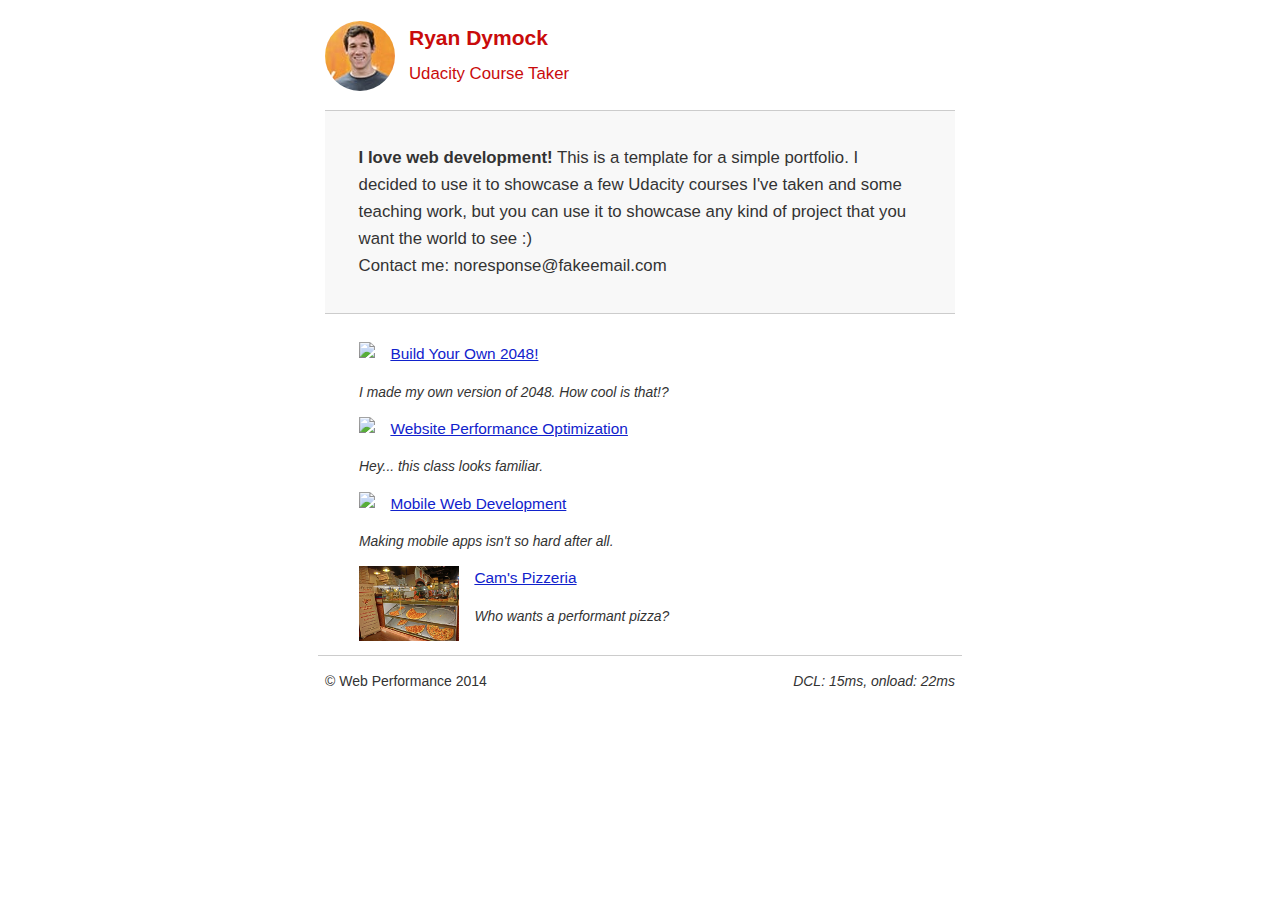
==== commit e830743a: "Move css after body, fix analytics script" ====
--- a/index.html
+++ b/index.html
@@ -7,10 +7,7 @@
 <meta name="author" content=" FILL ME IN ">
 <title>Ryan Dymock modifications to Portfolio</title>
 
-<link href="css/style.css" rel="stylesheet">
-<link href="css/print.css" rel="stylesheet">
-
-<!--<script src="http://www.google-analytics.com/analytics.js" async></script>
+<script src="http://www.google-analytics.com/analytics.js" async></script>
 <script>
   (function(i,s,o,g,r,a,m){i['GoogleAnalyticsObject']=r;i[r]=i[r]||function(){
   (i[r].q=i[r].q||[]).push(arguments)},i[r].l=1*new Date();a=s.createElement(o),
@@ -20,19 +17,20 @@
   ga('create', 'UA-65165200-1', 'auto');
   ga('send', 'pageview');
 
-</script>-->
+</script>
 
 <script async src="js/perfmatters.js"></script>
+
 </head>
 
 <body>
 <header> <a href="/"><img src="img/profilepic.jpg"></a>
-  <p>Cameron Pittman<br>
-    <span>Course Developer</span></p>
+  <p>Ryan Dymock<br>
+    <span>Udacity Course Taker</span></p>
 </header>
 <div class="container">
   <div class="hero"> <strong>I love web development!</strong> This is a template for a simple portfolio. I decided to use it to showcase a few Udacity courses I've taken and some teaching work, but you can use it to showcase any kind of project that you want the world to see :) <br>
-    Contact me: me@email.com </div>
+    Contact me: noresponse@fakeemail.com </div>
   <div class="content">
     <ul>
       <li> <img src="https://lh4.ggpht.com/kJEnfqhPvtm4m3EneSZ4fWYGS8lW4YNhEjk6zPkyrQaBUHc-2Y_ElDic99NHI0h-UBLXVbRCjFybFvrWxdk=s100"> <a href="project-2048.html">Build Your Own 2048!</a>
@@ -54,4 +52,6 @@
   <p>&copy; Web Performance 2014 <span id="crp-stats"></span></p>
 </footer>
 </body>
+<link href="css/style.css" rel="stylesheet">
+<link href="css/print.css" rel="stylesheet" media="print">
 </html>
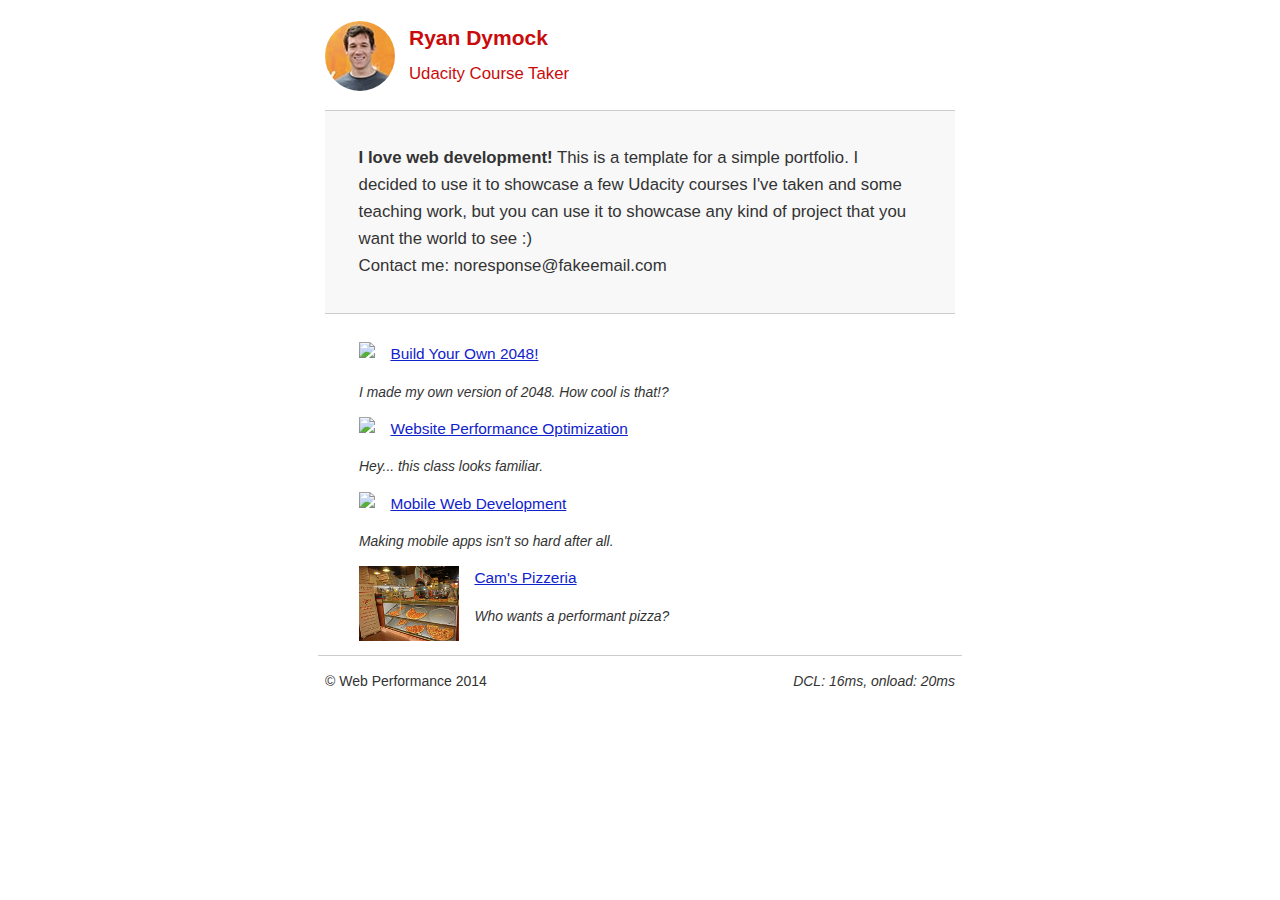
==== commit a213570e: "Optimize all html pages per PageSpeed Insights" ====
--- a/index.html
+++ b/index.html
@@ -1,13 +1,12 @@
 <!DOCTYPE html>
 <html lang="en">
 <head>
-<meta charset="utf-8">
-<meta name="viewport" content="width=device-width, initial-scale=1">
-<meta name="description" content=" FILL ME IN ">
-<meta name="author" content=" FILL ME IN ">
-<title>Ryan Dymock modifications to Portfolio</title>
+    <meta charset="utf-8">
+    <meta name="viewport" content="width=device-width, initial-scale=1">
+    <meta name="description" content="Information about Project 2048... or something">
+    <meta name="author" content="Anonymous Udacian edited by Ryan Dymock">
+    <title>Ryan Dymock modifications to Portfolio</title>
 
-<script src="http://www.google-analytics.com/analytics.js" async></script>
 <script>
   (function(i,s,o,g,r,a,m){i['GoogleAnalyticsObject']=r;i[r]=i[r]||function(){
   (i[r].q=i[r].q||[]).push(arguments)},i[r].l=1*new Date();a=s.createElement(o),
@@ -18,6 +17,7 @@
   ga('send', 'pageview');
 
 </script>
+<script src="http://www.google-analytics.com/analytics.js" async></script>
 
 <script async src="js/perfmatters.js"></script>
 
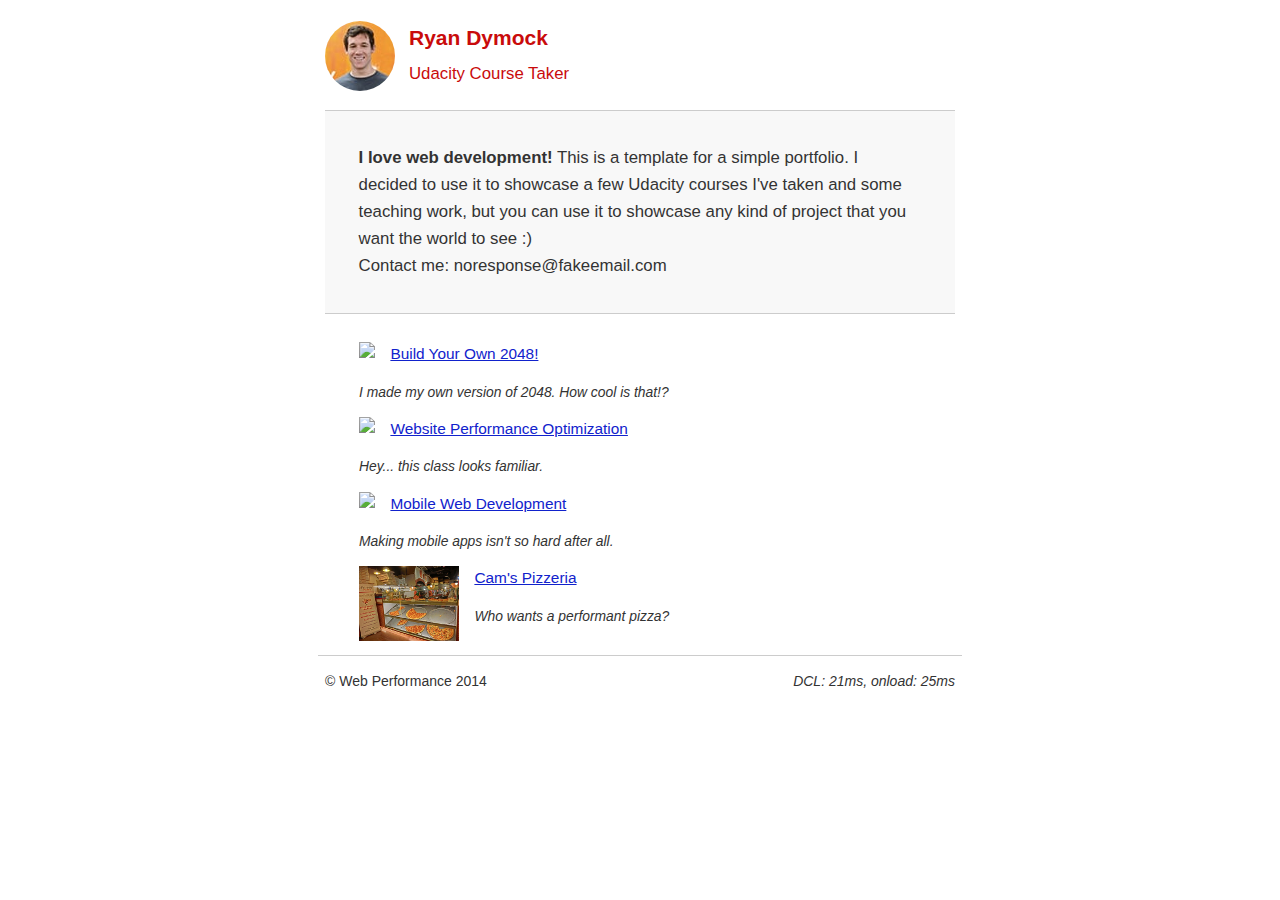
==== commit 9cff8ff7: "Various Page Speed mods" ====
--- a/index.html
+++ b/index.html
@@ -18,8 +18,6 @@
 
 </script>
 <script src="http://www.google-analytics.com/analytics.js" async></script>
-
-<script async src="js/perfmatters.js"></script>
 
 </head>
 
@@ -54,4 +52,5 @@
 </body>
 <link href="css/style.css" rel="stylesheet">
 <link href="css/print.css" rel="stylesheet" media="print">
+<script async src="js/perfmatters.js"></script>
 </html>
